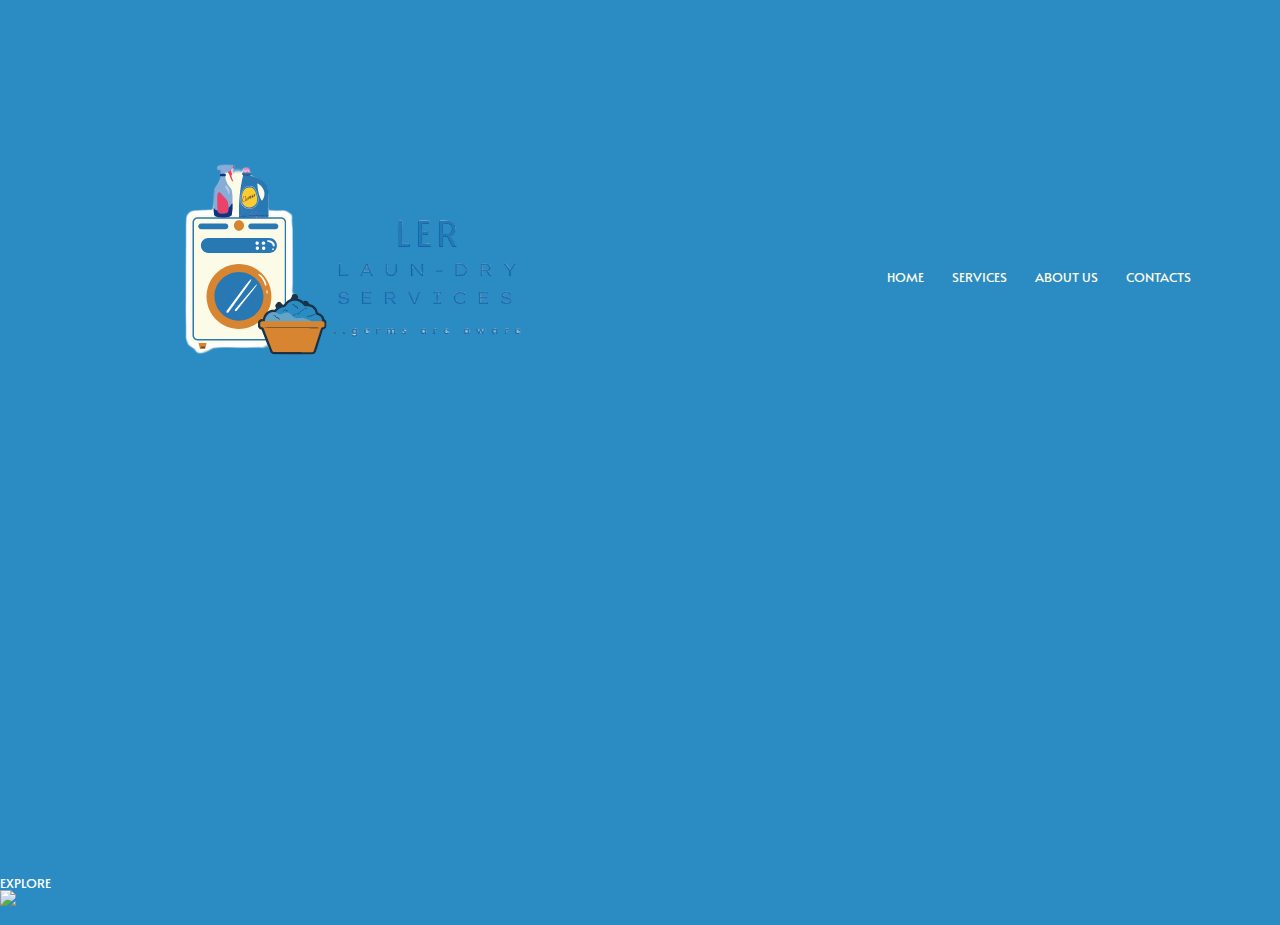
==== about.html @ eb88e326 "Add files via upload" ====
<!DOCTYPE html>
<html lang="en">
<head>
  <meta charset="UTF-8">
  <meta http-equiv="X-UA-Compatible" content="IE=edge">
  <meta name="viewport" content="width =device-width, initial-scale=1.0">
  <link rel="stylesheet" type="text/css" href="css/main.css">
  <link rel="icon" href="img/icon.png" type="xicon/image">
  <link rel="preconnect" href="https://fonts.googleapis.com">
  <link rel="preconnect" href="https://fonts.gstatic.com" crossorigin>
  <link href="https://fonts.googleapis.com/css2?family=Alata&display=swap" rel="stylesheet">
  <script src="js/main.js"></script>
  <link rel="stylesheet" href="https://stackpath.bootstrapcdn.com/fontawesome/4.7.0/css/font-awesome.min.css">
  <link rel="stylesheet" href="/fontawesome/css/all.css">
  <script src="https://kit.fontawesome.com/85bc907f45.js"></script>

  <title>Ler Laun-Dry Services</title>
</head>
<body>
  <header>
    <section class="sub-header">
        <nav class="nav">
          <a href="index.html" class="nav__logo"><img src="img/logo.png" alt="logo" class="nav__logo-home"></a>
            <div class="nav--links" id="navLinks">
              <i class="fa fa-times" onclick="hideMenu()"></i>
                <ul class="nav--links__items">
                  <li class="nav--links__item">
                    <a href="index.html" class="menu-nav__link">
                      HOME
                    </a>
                  </li>
                  <li class="nav--links__item">
                    <a href="services.html" class="menu-nav__link">
                      SERVICES
                    </a>
                  </li>
                  <li class="nav--links__item active">
                    <a href="about.html" class="menu-nav__link">
                      ABOUT US
                    </a>
                  </li>
                  <li class="nav--links__item">
                    <a href="contacts.html" class="menu-nav__link">
                      CONTACTS
                    </a>
                  </li>
                </ul>
            </div>
          <i class="fa fa-bars" onclick="showMenu()"></i>
        </nav>
        <h1 class="sub-header__title">About Us</h1>
      </section>
    </header>

    <main>
      <section class="about-us">
        <div class="row">        
          <div class="about-us-col">
            <h1>
              We have better Laundry Services than Most Establishments in Kitengela 
            </h1>
            <p>
              We are committed to providing our customers with the best possible service <br> and are always available to answer your questions and address your concerns. <br> We also value customer feedback because it helps us improve. <br> We hope you will give us a try because we are confident that you will be happy with your experience.
            </p>
            <p>
              We are committed to providing our customers with the best possible service <br> and are always available to answer your questions and address your concerns. <br> We also value customer feedback because it helps us improve. <br> We hope you will give us a try because we are confident that you will be happy with your experience.
            </p>
            <p>
              We are committed to providing our customers with the best possible service <br> and are always available to answer your questions and address your concerns. <br> We also value customer feedback because it helps us improve. <br> We hope you will give us a try because we are confident that you will be happy with your experience.
            </p>
            <p>
              We are committed to providing our customers with the best possible service <br> and are always available to answer your questions and address your concerns. <br> We also value customer feedback because it helps us improve. <br> We hope you will give us a try because we are confident that you will be happy with your experience.
            </p>
            <a href="services.html">EXPLORE</a>
          </div>
          
          <div class="about-us-col">
            <img src="img/7.jpg" alt="about us" class="about-us-col__img">
          </div>
        </div>
      </section>
    </main>

    <footer>
      <section class="about__us">
          <div class="social-icons">
            <a href="#!">
              <i class="fa-brands fa-twitter"></i>
            </a>
            <a href="#!">
              <i class="fa-brands fa-instagram"></i>
            </a>
            <a href="#!">
              <i class="fa-brands fa-facebook"></i>
            </a>
            <a href="#!">
              <i class="fa-brands fa-linkedin"></i>
            </a>            
          </div>
          <p class="copyright">&copy; Copyright 2023</p>
      </section>
    </footer>

      
    
    <script src="js/main.js"></script>
    <script src="https://kit.fontawesome.com/85bc907f45.js"></script>
    <script src="https://kit.fontawesome.com/6d2ea823d0.js"></script>

<!----
<script>
  var navLinks = document.getElementById("navLinks");

  function showMenu(){
    navLinks.style.right = "0";
  }

  function hideMenu(){
    navLinks.style.right = "-200px";
  }

</script>
---->
</body>
</html>
---- css/main.css ----
* {
  box-sizing: border-box;
  margin: 0;
  padding: 0;
  font-family: "Alata", sans-serif;
}

.header {
  min-height: 100vh;
  width: 100%;
  background-image: linear-gradient(rgba(4, 9, 30, 0.7), rgba(4, 9, 30, 0.7)), url(../img/3.jpg);
  background-position: center;
  background-size: cover;
  position: relative;
}

.logo-home {
  width: 150px;
}

.text-box {
  width: 90%;
  color: #fcfbe8;
  position: absolute;
  top: 50%;
  left: 50%;
  transform: translate(-50%, -50%);
  text-align: center;
}

.home__name {
  font-size: 62px;
}
.home__name--exp {
  margin: 10px 0 40px;
  font-size: 14px;
  color: #fcfbe8;
}

.hero-btn {
  display: inline-block;
  text-decoration: none;
  color: #fcfbe8;
  border: 1px solid #fcfbe8;
  padding: 12px 34px;
  font-size: 13px;
  background: transparent;
  position: relative;
  cursor: pointer;
}
.hero-btn:hover {
  border: 1px solid #2b8cc4;
  background: #2b8cc4;
  transition: all 0.5s ease-in-out;
}

.nav {
  display: flex;
  padding: 2% 6%;
  justify-content: space-between;
  align-items: center;
}
.nav--links {
  flex: 1;
  text-align: right;
}
.nav--links__item {
  list-style: none;
  display: inline-block;
  padding: 8px 12px;
  position: relative;
}

.menu-nav__link {
  color: #fcfbe8;
  text-decoration: none;
  font-size: 13px;
}
.menu-nav__link::after {
  content: "";
  width: 0%;
  height: 2px;
  background: #2b8cc4;
  display: block;
  margin: auto;
  transition: all 0.5s ease-in-out;
}
.menu-nav__link:hover::after {
  width: 100%;
}

nav .fa {
  display: none;
}

@media (max-width: 700px) {
  .home__name {
    font-size: 20px;
  }
  .nav--links__item {
    display: block;
  }
  .nav--links {
    position: absolute;
    background: #2b8cc4;
    height: 100vh;
    width: 200px;
    top: 0;
    right: -200px;
    text-align: left;
    z-index: 2;
    transition: all 0.5s ease-in-out;
  }
  nav .fa {
    display: block;
    color: #fcfbe8;
    margin: 10px;
    font-size: 22px;
    cursor: pointer;
  }
  .nav--links__items {
    padding: 30px;
  }
}
body {
  background: #2b8cc4;
  color: #2b8cc4;
  height: 100vh;
  line-height: 1;
}

a {
  color: #fff;
  text-decoration: none;
  font-size: 13px;
}/*# sourceMappingURL=main.css.map */
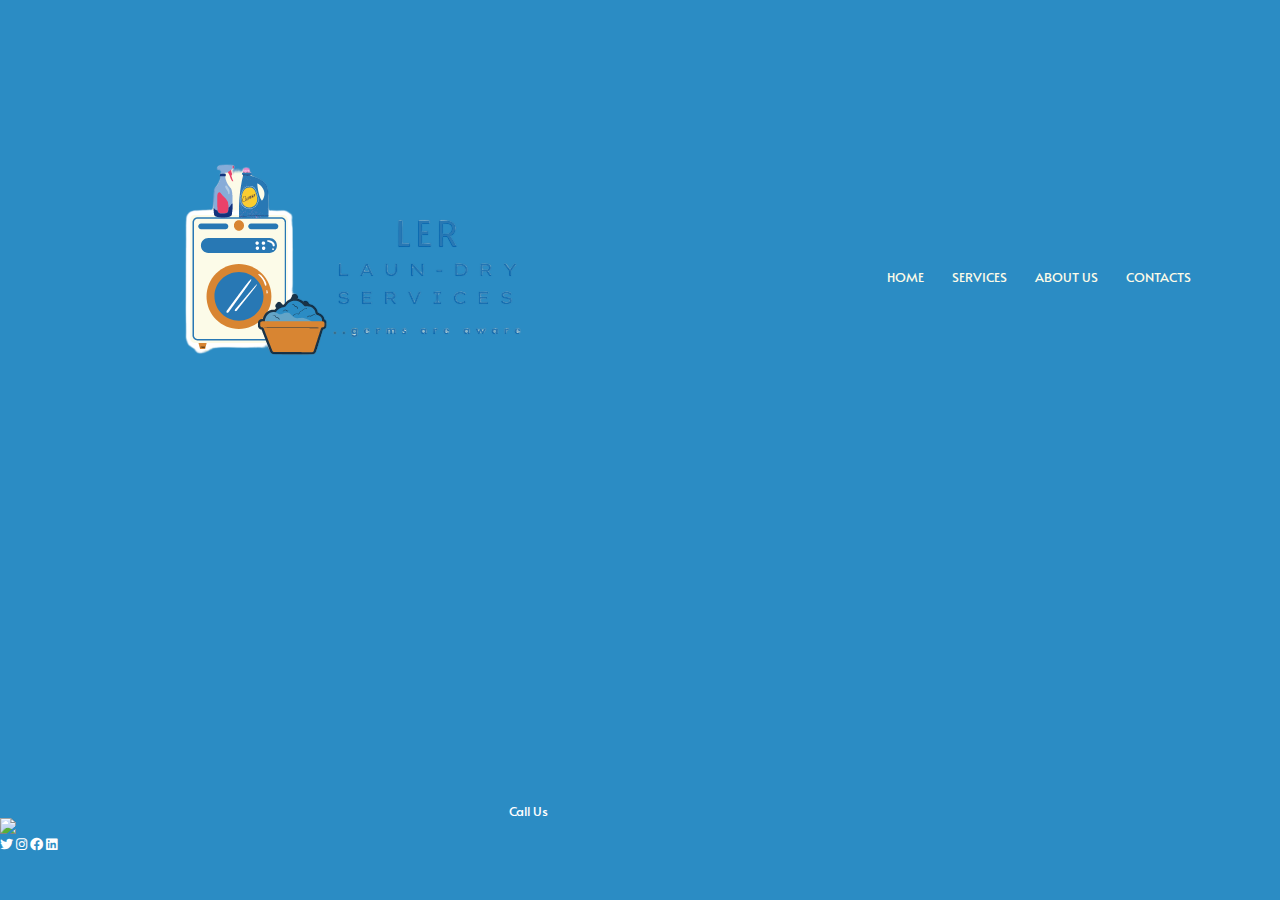
==== commit a7a05545: "Add files via upload" ====
--- a/about.html
+++ b/about.html
@@ -11,6 +11,7 @@
   <link href="https://fonts.googleapis.com/css2?family=Alata&display=swap" rel="stylesheet">
   <script src="js/main.js"></script>
   <link rel="stylesheet" href="https://stackpath.bootstrapcdn.com/fontawesome/4.7.0/css/font-awesome.min.css">
+  <link rel="stylesheet" href="/fonts/Alata-Regular.ttf">
   <link rel="stylesheet" href="/fontawesome/css/all.css">
   <script src="https://kit.fontawesome.com/85bc907f45.js"></script>
 
@@ -57,21 +58,30 @@
         <div class="row">        
           <div class="about-us-col">
             <h1>
-              We have better Laundry Services than Most Establishments in Kitengela 
+              Why Choose Our Laundry Services? 
             </h1>
+            <h2>Our Commitment to Quality</h2>
+            <p>              
+              We are committed to providing our customers with the best possible laundry services. We use only the highest quality detergents and fabric softeners, and we take great care in handling your clothes. We also have a team of experienced and qualified laundry professionals who are dedicated to providing you with the highest level of service.
+            </p>
+            <h2>Our Affordable Prices</h2>
+            <p>              
+              We understand that laundry can be expensive. That's why we offer our services at affordable prices. We believe that everyone should have access to clean, fresh clothes, regardless of their budget.
+            </p>
+            <h2>Our Convenient Location</h2>
+            
+            <p>              
+              We are located in a convenient location in Kitengela, making it easy for you to drop off or pick up your laundry. We are also open seven days a week, so you can get your laundry done whenever it is convenient for you.
+            </p>
+
             <p>
-              We are committed to providing our customers with the best possible service <br> and are always available to answer your questions and address your concerns. <br> We also value customer feedback because it helps us improve. <br> We hope you will give us a try because we are confident that you will be happy with your experience.
+              We are confident that you will be satisfied with our laundry services. We offer a 100% satisfaction guarantee, so you can be sure that you are making the right choice.
+
+              <br>
+              Call us today to schedule a pickup or to learn more about our services.
+              <a href="tel:0111919178"> <i href=""></i> Call Us</a>
+
             </p>
-            <p>
-              We are committed to providing our customers with the best possible service <br> and are always available to answer your questions and address your concerns. <br> We also value customer feedback because it helps us improve. <br> We hope you will give us a try because we are confident that you will be happy with your experience.
-            </p>
-            <p>
-              We are committed to providing our customers with the best possible service <br> and are always available to answer your questions and address your concerns. <br> We also value customer feedback because it helps us improve. <br> We hope you will give us a try because we are confident that you will be happy with your experience.
-            </p>
-            <p>
-              We are committed to providing our customers with the best possible service <br> and are always available to answer your questions and address your concerns. <br> We also value customer feedback because it helps us improve. <br> We hope you will give us a try because we are confident that you will be happy with your experience.
-            </p>
-            <a href="services.html">EXPLORE</a>
           </div>
           
           <div class="about-us-col">
